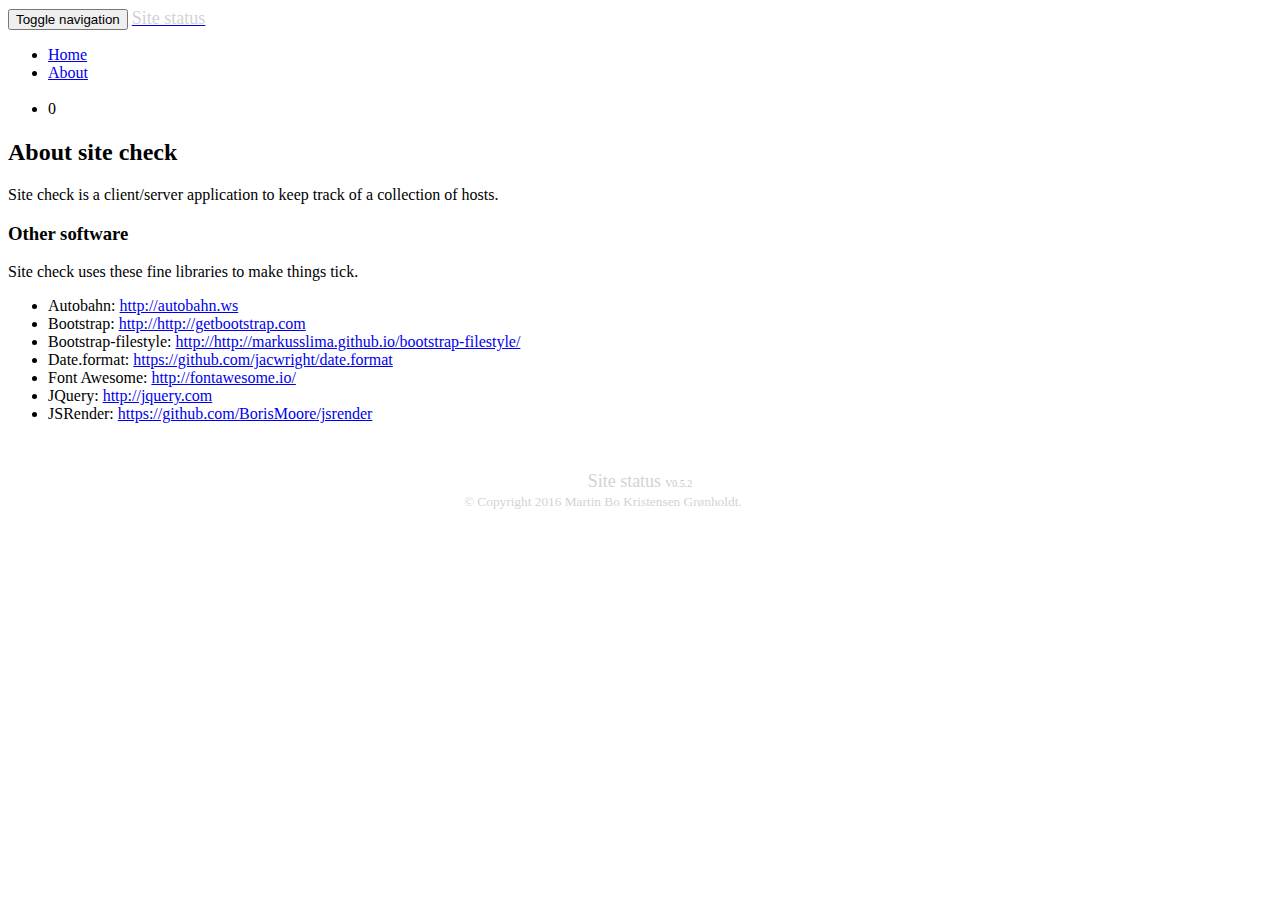
==== client/about.html @ a0c2d8e6 "Fix host list import, add about page, cleanup old stuff, and rearange headers" ====
<!DOCTYPE html>
<html lang="en">
<head>
<meta charset="utf-8">
<meta http-equiv="X-UA-Compatible" content="IE=edge">
<meta name="viewport" content="width=device-width, initial-scale=1">
<!-- The above 3 meta tags *must* come first in the head; any other head content must come *after* these tags -->
<!-- Bootstrap -->
<link href="css/bootstrap.min.css" rel="stylesheet">

<!-- HTML5 shim and Respond.js for IE8 support of HTML5 elements and media queries -->
<!-- WARNING: Respond.js doesn't work if you view the page via file:// -->
<!--[if lt IE 9]>
			  <script src="https://oss.maxcdn.com/html5shiv/3.7.2/html5shiv.min.js"></script>
			  <script src="https://oss.maxcdn.com/respond/1.4.2/respond.min.js"></script>
			<![endif]-->
<link rel="stylesheet" href="css/font-awesome.min.css">
<link rel="stylesheet" type="text/css" href="css/custom.css">
<title>Site check</title>
</head>
<body>
	<nav class="navbar navbar-inverse">
		<div class="container-fluid">
			<!-- Brand and toggle get grouped for better mobile display -->
			<div class="navbar-header">
				<button type="button" class="navbar-toggle collapsed"
					data-toggle="collapse" data-target="#bs-example-navbar-collapse-1"
					aria-expanded="false">
					<span class="sr-only">Toggle navigation</span> <span
						class="icon-bar"></span> <span class="icon-bar"></span> <span
						class="icon-bar"></span>
				</button>
				<a class="navbar-brand" href="index.html"> <span
					class="text-uppercase sc-title">Site status</span>
				</a>
			</div>

			<!-- Collect the nav links, forms, and other content for toggling -->
			<div class="collapse navbar-collapse"
				id="bs-example-navbar-collapse-1">
				<ul class="nav navbar-nav">
					<li><a href="index.html">Home</a></li>
					<li class="active"><a href="about.html">About</a></li>
				</ul>
				<ul class="nav navbar-nav navbar-right">
					<li><span id="n_hosts" class="badge">0</span> <span
						id="con_state"
						class="pointer sc-connected sc-offline fa fa-unlink"
						aria-hidden="true"> </span></li>
				</ul>
			</div>
			<!-- /.navbar-collapse -->
		</div>
		<!-- /.container-fluid -->
	</nav>
	<div class="container-fluid sc-content">
		<h2>About site check</h2>
		<p>Site check is a client/server application to keep track of a
			collection of hosts.</p>
		<h3>Other software</h3>
		<p>Site check uses these fine libraries to make things tick.</p>
		<ul>
			<li>Autobahn: <a href="http://autobahn.ws/">http://autobahn.ws</a></li>
			<li>Bootstrap: <a href="http://http://getbootstrap.com/">http://http://getbootstrap.com</a></li>
			<li>Bootstrap-filestyle: <a
				href="http://http://markusslima.github.io/bootstrap-filestyle//">http://http://markusslima.github.io/bootstrap-filestyle/</a></li>
			<li>Date.format: <a
				href="https://github.com/jacwright/date.format">https://github.com/jacwright/date.format</a></li>
			<li>Font Awesome: <a href="http://fontawesome.io/">http://fontawesome.io/</a></li>
			<li>JQuery: <a href="http://jquery.com/">http://jquery.com</a></li>
			<li>JSRender: <a href="https://github.com/BorisMoore/jsrender">https://github.com/BorisMoore/jsrender</a></li>
		</ul>
	</div>

	<footer class="navbar-inverse">
		<span class="text-uppercase sc-title">Site status</span> <span
			class="sc-version">V0.5.2</span> <br /> <small><span
			class="copyright">&copy; Copyright 2016 Martin Bo Kristensen
				Gr&oslash;nholdt.</span> <a class="license" href="LICENSE">Read
				license.</a></small>
	</footer>

</body>
</html>
---- client/css/custom.css ----
/* It is not that ugly after all is it? */
/*.pantone448c
{
	background-color: rgb(74,65,42);
}

a:link, a:visited
{
	color: #3b3b3b;
}*/

/* From: http://stackoverflow.com/questions/248011/how-do-i-wrap-text-in-a-pre-tag */
pre {
    white-space: pre-wrap;       /* Since CSS 2.1 */
    white-space: -moz-pre-wrap;  /* Mozilla, since 1999 */
    white-space: -pre-wrap;      /* Opera 4-6 */
    white-space: -o-pre-wrap;    /* Opera 7 */
    word-wrap: break-word;       /* Internet Explorer 5.5+ */
}

.blueback
{
	background-color: #337ab7;
}

.copyright
{
	color: lightgray;
}

.license
{
	color: white;
}

/* Header stuff */
.sc-header-list
{
	list-style: none;
}

.sc-title
{
	color: lightgray;
	font-size: large;
}

.sc-connected
{
	padding-top: 1em;
	padding-bottom: 1em;
	padding-left: 1em;
	font-size: large;
}

.sc-version
{
	color: rgb(200,200,200);
	font-size: x-small;
}

.sc-username
{
	color: white;
	padding-right: 1em;
	padding-bottom: 1.2em;
}

.sc-header 
{
	margin: 0;
	/*box-shadow: 0px 2px 5px rgb(200,200,200);*/
}

/*Host table entries */

.sc-hostname
{
	color: rgb(100,100,100);
}

.sc-online
{
    color: #00cc00;
}

.sc-offline
{
    color: red;
}

/* footer */
footer
{
	width: 100%;
	text-align: center;
	padding-top: 2em;
	padding-bottom: 0.5em;
}

/* spinner */
.loader-container
{
	width: 100%;
	padding-top: 4em;
	padding-bottom: 4em;
}

.loader
{
    border: 16px solid lightgray;
    border-top: 16px solid darkgrey;
    border-radius: 50%;
    width: 240px;
    height: 240px;
    animation: spin 2s linear infinite;
    margin: 0 auto;
}

@keyframes spin
{
    0% { transform: rotate(0deg); }
    100% { transform: rotate(360deg); }
}

/* Tool classes */
.hidden
{
	display: none;
}

.pointer
{
	cursor: pointer;
}

.sort-inactive
{
	color: lightgray;
}

.sort-active
{
	color: darkgray;
}
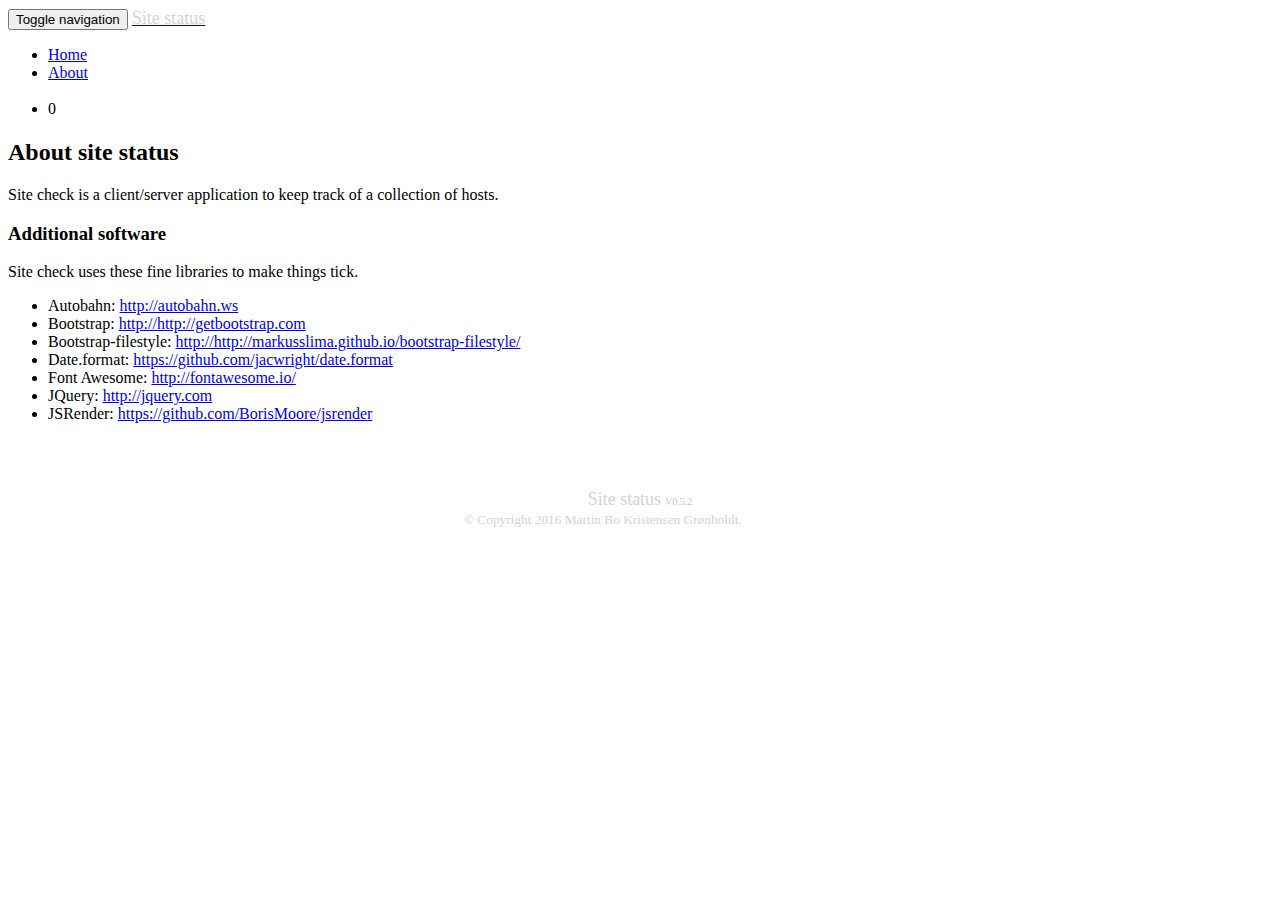
==== commit 2da23e6d: "Add basic diff partten match" ====
--- a/client/about.html
+++ b/client/about.html
@@ -54,10 +54,10 @@
 		<!-- /.container-fluid -->
 	</nav>
 	<div class="container-fluid sc-content">
-		<h2>About site check</h2>
+		<h2>About site status</h2>
 		<p>Site check is a client/server application to keep track of a
 			collection of hosts.</p>
-		<h3>Other software</h3>
+		<h3>Additional software</h3>
 		<p>Site check uses these fine libraries to make things tick.</p>
 		<ul>
 			<li>Autobahn: <a href="http://autobahn.ws/">http://autobahn.ws</a></li>
@@ -69,6 +69,7 @@
 			<li>Font Awesome: <a href="http://fontawesome.io/">http://fontawesome.io/</a></li>
 			<li>JQuery: <a href="http://jquery.com/">http://jquery.com</a></li>
 			<li>JSRender: <a href="https://github.com/BorisMoore/jsrender">https://github.com/BorisMoore/jsrender</a></li>
+			<br />
 		</ul>
 	</div>
 
--- a/client/css/custom.css
+++ b/client/css/custom.css
@@ -89,6 +89,23 @@
     color: red;
 }
 
+.sc-good
+{
+	color: rgb(0,150, 0);
+}
+
+.sc-neutral
+{
+	color: rgb(75,75, 75);
+}
+
+.sc-bad
+{
+	color: rgb(150,0, 0);
+}
+
+
+
 /* footer */
 footer
 {
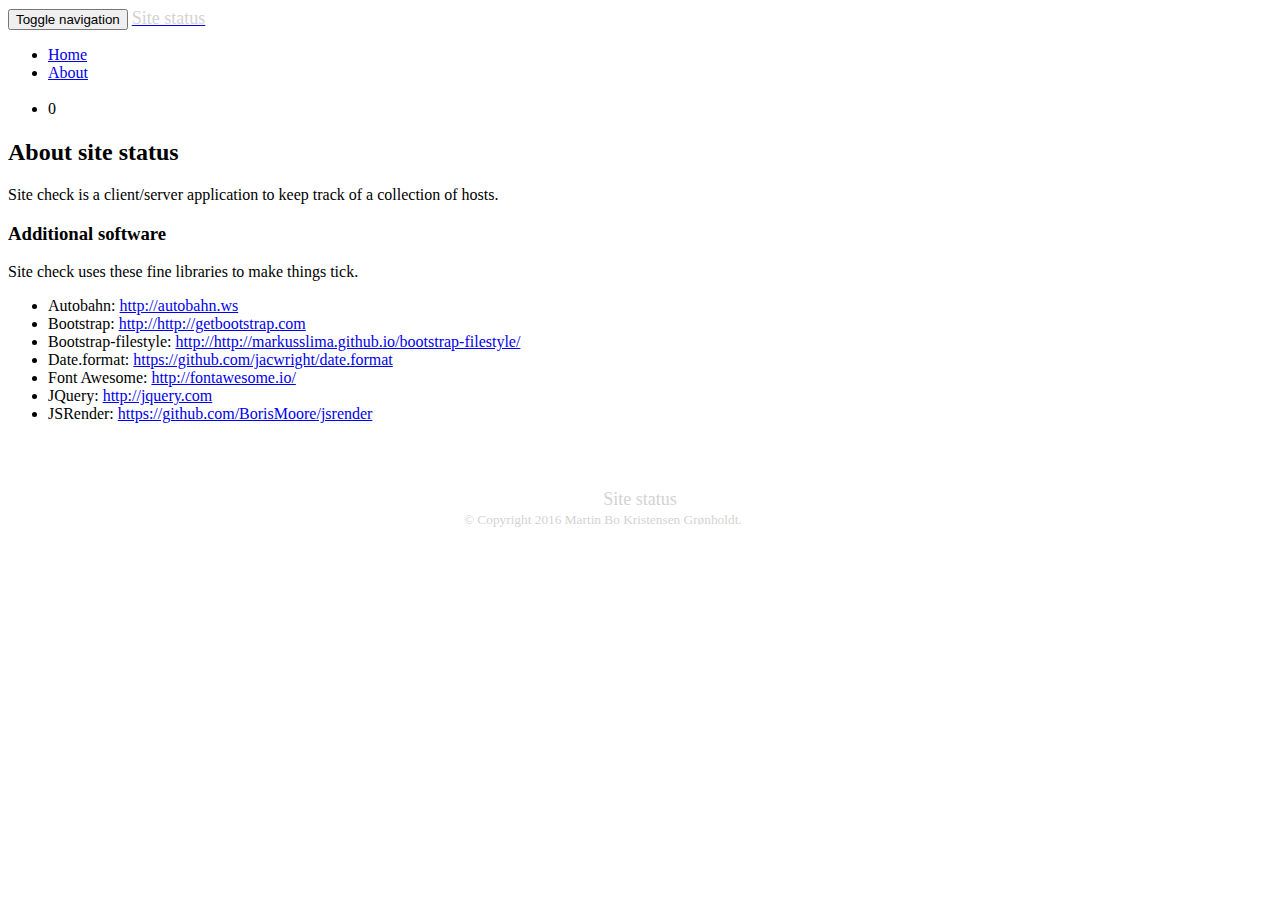
==== commit e7e13c26: "Add mostly working string matcher to the diff logic" ====
--- a/client/about.html
+++ b/client/about.html
@@ -75,11 +75,22 @@
 
 	<footer class="navbar-inverse">
 		<span class="text-uppercase sc-title">Site status</span> <span
-			class="sc-version">V0.5.2</span> <br /> <small><span
-			class="copyright">&copy; Copyright 2016 Martin Bo Kristensen
-				Gr&oslash;nholdt.</span> <a class="license" href="LICENSE">Read
-				license.</a></small>
+					class="sc-version" id="version"></span>
+		<br />
+		<small><span class="copyright">&copy; Copyright 2016
+				Martin Bo Kristensen Gr&oslash;nholdt.</span> <a class="license"
+			href="LICENSE">Read license.</a></small>
 	</footer>
+	<script src="js/jquery.js"></script>
+	<script src="js/bootstrap.js"></script>
+	<script src="js/protocol.js"></script>
+	<script src="js/client.js"></script>
 
+	<script type="text/javascript">
+		$(document).ready(function()
+		{
+    		$('#version').html(VERSION);
+		});
+	</script>
 </body>
 </html>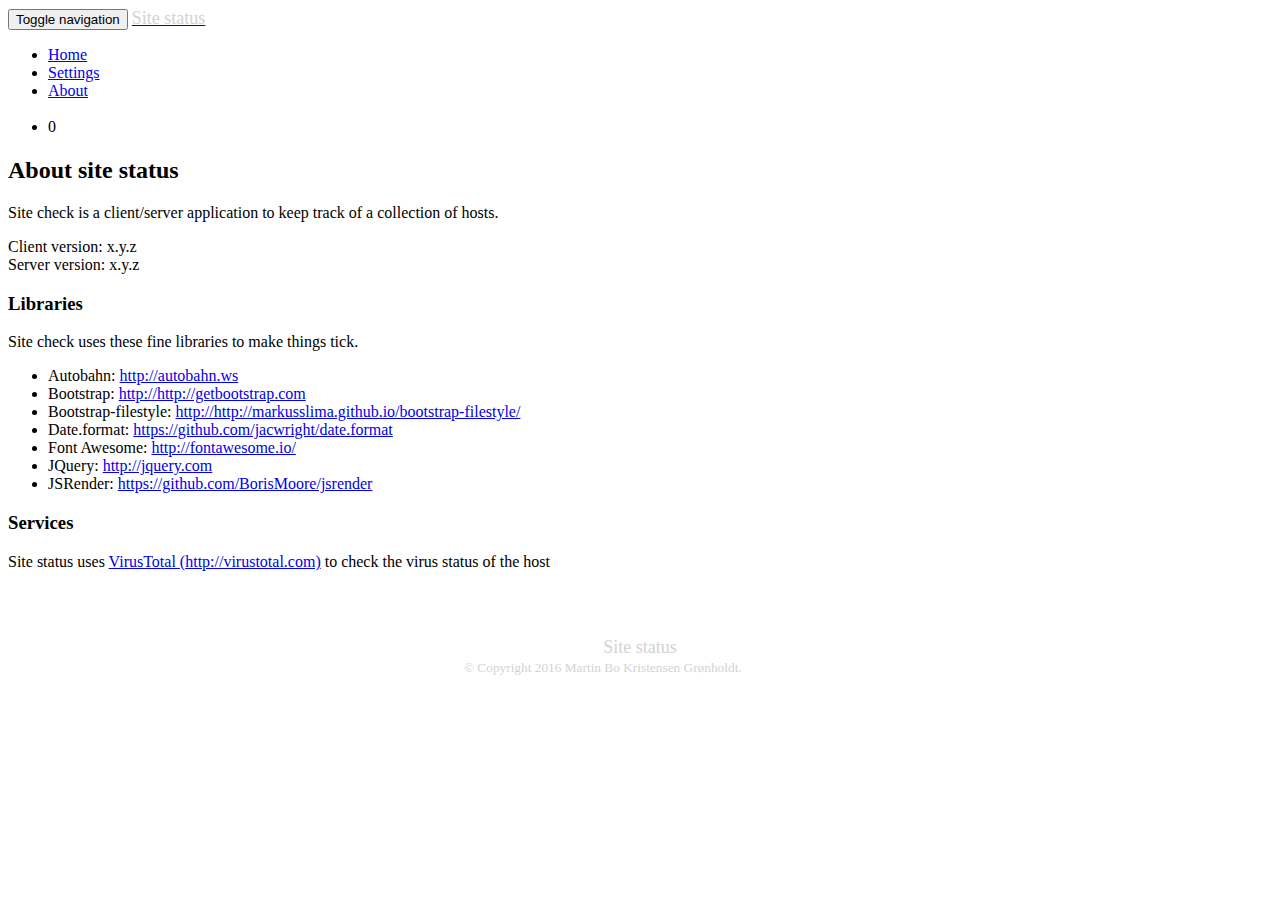
==== commit 8db6bad6: "Add pattern handling to protocol, and add initial search pattern settings UI" ====
--- a/client/about.html
+++ b/client/about.html
@@ -16,7 +16,7 @@
 			<![endif]-->
 <link rel="stylesheet" href="css/font-awesome.min.css">
 <link rel="stylesheet" type="text/css" href="css/custom.css">
-<title>Site check</title>
+<title>Site check - About</title>
 </head>
 <body>
 	<nav class="navbar navbar-inverse">
@@ -40,6 +40,7 @@
 				id="bs-example-navbar-collapse-1">
 				<ul class="nav navbar-nav">
 					<li><a href="index.html">Home</a></li>
+					<li><a href="settings.html">Settings</a></li>
 					<li class="active"><a href="about.html">About</a></li>
 				</ul>
 				<ul class="nav navbar-nav navbar-right">
@@ -53,11 +54,15 @@
 		</div>
 		<!-- /.container-fluid -->
 	</nav>
-	<div class="container-fluid sc-content">
+	<div class="container sc-content">
 		<h2>About site status</h2>
 		<p>Site check is a client/server application to keep track of a
 			collection of hosts.</p>
-		<h3>Additional software</h3>
+		<p>
+			Client version: <span id="client_version"> x.y.z</span><br />
+			Server version: <span id="server_version"> x.y.z</span>
+		</p>
+		<h3>Libraries</h3>
 		<p>Site check uses these fine libraries to make things tick.</p>
 		<ul>
 			<li>Autobahn: <a href="http://autobahn.ws/">http://autobahn.ws</a></li>
@@ -69,8 +74,10 @@
 			<li>Font Awesome: <a href="http://fontawesome.io/">http://fontawesome.io/</a></li>
 			<li>JQuery: <a href="http://jquery.com/">http://jquery.com</a></li>
 			<li>JSRender: <a href="https://github.com/BorisMoore/jsrender">https://github.com/BorisMoore/jsrender</a></li>
-			<br />
 		</ul>
+		<h3>Services</h3>
+		<p>Site status uses <a href="http://virustotal.com">VirusTotal (http://virustotal.com)</a> to check the virus status of the host</p>
+		<br />
 	</div>
 
 	<footer class="navbar-inverse">
@@ -87,10 +94,45 @@
 	<script src="js/client.js"></script>
 
 	<script type="text/javascript">
-		$(document).ready(function()
-		{
-    		$('#version').html(VERSION);
-		});
+	var protocol = new Protocol();
+	
+	//Change the UI status display when connected.
+	function protocol_onopen()
+	{
+	    $('#con_state').toggleClass('sc-offline sc-online');
+	    $('#con_state').toggleClass('fa-unlink fa-link');
+	    protocol.get_info();
+	};
+	
+	function protocol_onlast()
+	{
+		$('#server_version').html(protocol.server_version);
+	};
+	
+
+	//Change the UI status display when disconnected.
+	function protocol_onclose()
+	{
+	    $('#con_state').toggleClass('sc-offline sc-online');
+	    $('#con_state').toggleClass('fa-unlink fa-link');
+	};
+	
+	//Open a connection to the server.
+			protocol.open({
+				"onopen": {"host": protocol_onopen, "pattern": undefined},
+			   	"onadd": {"host": undefined, "pattern": undefined},
+                "onremove": {"host": undefined, "pattern": undefined},
+                "onlast": {"host": protocol_onlast, "pattern": undefined},
+                "onclose": {"host": protocol_onclose, "pattern": undefined}
+            });
+	
+	$(document).ready(function()
+	{
+		//Update version in the footer.
+		$('#version').html(VERSION);
+		//Update client versionin content.
+		$('#client_version').html(VERSION)
+	});
 	</script>
 </body>
 </html>--- a/client/css/custom.css
+++ b/client/css/custom.css
@@ -91,17 +91,34 @@
 
 .sc-good
 {
-	color: rgb(0,150, 0);
+	color: rgb(0,200, 0);
+	font-weight: bold;
+	white-space: pre-wrap;       /* Since CSS 2.1 */
+    white-space: -moz-pre-wrap;  /* Mozilla, since 1999 */
+    white-space: -pre-wrap;      /* Opera 4-6 */
+    white-space: -o-pre-wrap;    /* Opera 7 */
+    word-wrap: break-word;       /* Internet Explorer 5.5+ */
 }
 
 .sc-neutral
 {
 	color: rgb(75,75, 75);
+	white-space: pre-wrap;       /* Since CSS 2.1 */
+    white-space: -moz-pre-wrap;  /* Mozilla, since 1999 */
+    white-space: -pre-wrap;      /* Opera 4-6 */
+    white-space: -o-pre-wrap;    /* Opera 7 */
+    word-wrap: break-word;       /* Internet Explorer 5.5+ */
 }
 
 .sc-bad
 {
-	color: rgb(150,0, 0);
+	color: rgb(200,0, 0);
+	font-weight: bold;
+    white-space: pre-wrap;       /* Since CSS 2.1 */
+    white-space: -moz-pre-wrap;  /* Mozilla, since 1999 */
+    white-space: -pre-wrap;      /* Opera 4-6 */
+    white-space: -o-pre-wrap;    /* Opera 7 */
+    word-wrap: break-word;       /* Internet Explorer 5.5+ */
 }
 
 
